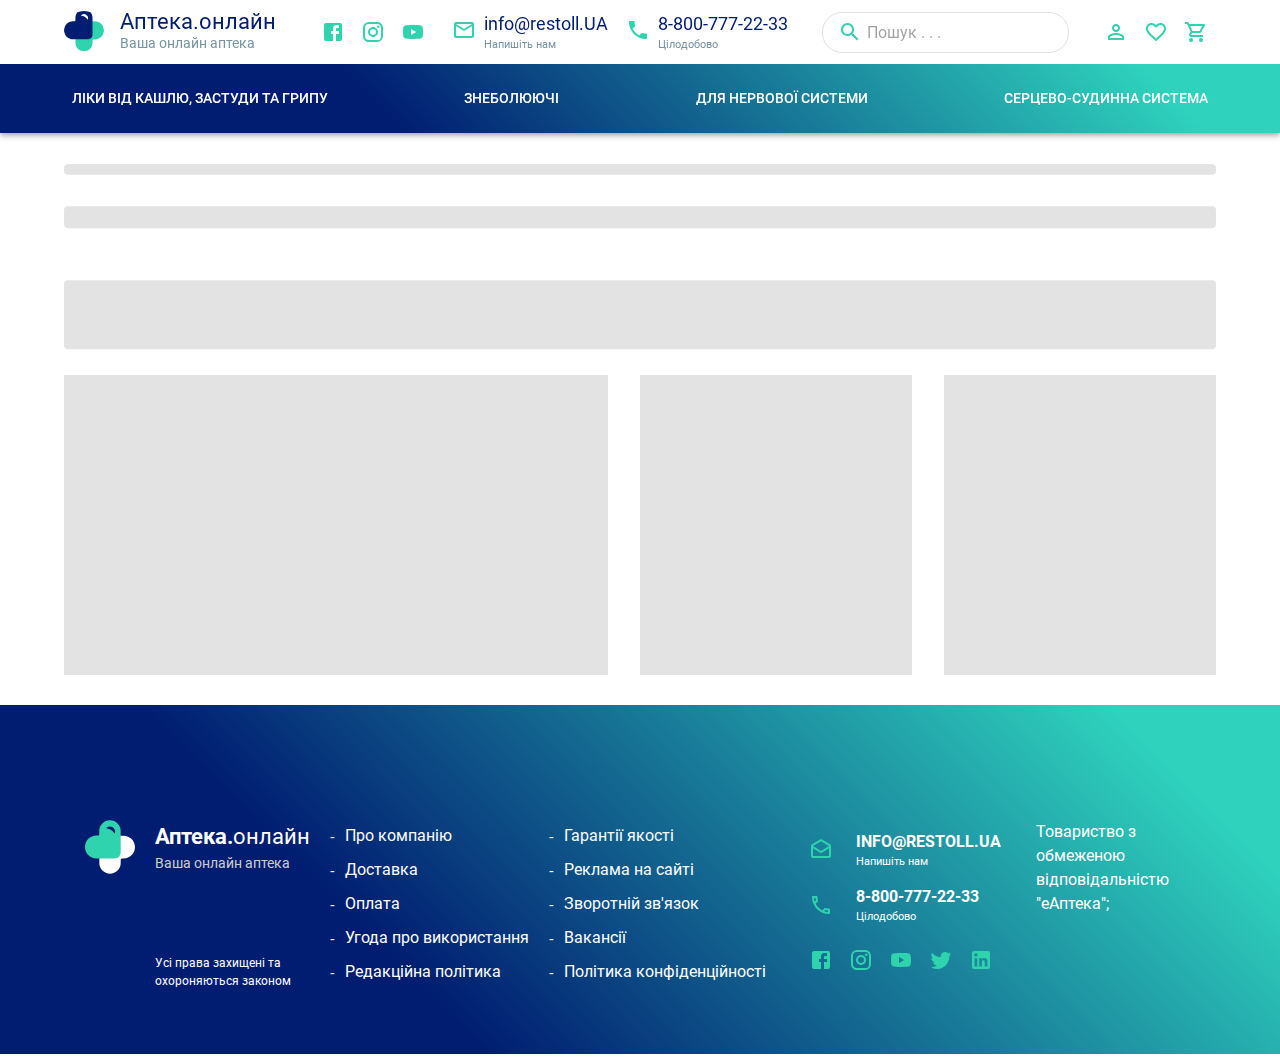
==== static/index.html @ 9517d328 "fix skeleton add Artem" ====
<!DOCTYPE html>
<html lang="en">
  <head>
    <meta charset="UTF-8" />
    <link rel="icon" type="image/svg+xml" href="./favicon.ico" />
    <meta name="viewport" content="width=device-width, initial-scale=1.0" />
    <title>Аптека Онлайн</title>
    <script>
      var _smartsupp = _smartsupp || {};
      _smartsupp.key = 'd895d693f92643f9221584cd0c5851d6d64ed8fd';
      window.smartsupp ||
        (function (d) {
          var s,
            c,
            o = (smartsupp = function () {
              o._.push(arguments);
            });
          o._ = [];
          s = d.getElementsByTagName('script')[0];
          c = d.createElement('script');
          c.type = 'text/javascript';
          c.charset = 'utf-8';
          c.async = true;
          c.src = 'https://www.smartsuppchat.com/loader.js?';
          s.parentNode.insertBefore(c, s);
        })(document);
    </script>
    <script type="module" crossorigin src="./index-ece3c4f8.js"></script>
    <link rel="stylesheet" href="./index-bf4052b4.css">
  </head>
  <body>
    <div id="root"></div>
    
  </body>
</html>
---- static/index-bf4052b4.css ----
@font-face{font-family:swiper-icons;src:url(data:application/font-woff;charset=utf-8;base64,\ [base64]//wADZ2x5ZgAAAywAAADMAAAD2MHtryVoZWFkAAABbAAAADAAAAA2E2+eoWhoZWEAAAGcAAAAHwAAACQC9gDzaG10eAAAAigAAAAZAAAArgJkABFsb2NhAAAC0AAAAFoAAABaFQAUGG1heHAAAAG8AAAAHwAAACAAcABAbmFtZQAAA/gAAAE5AAACXvFdBwlwb3N0AAAFNAAAAGIAAACE5s74hXjaY2BkYGAAYpf5Hu/j+W2+MnAzMYDAzaX6QjD6/4//Bxj5GA8AuRwMYGkAPywL13jaY2BkYGA88P8Agx4j+/8fQDYfA1AEBWgDAIB2BOoAeNpjYGRgYNBh4GdgYgABEMnIABJzYNADCQAACWgAsQB42mNgYfzCOIGBlYGB0YcxjYGBwR1Kf2WQZGhhYGBiYGVmgAFGBiQQkOaawtDAoMBQxXjg/wEGPcYDDA4wNUA2CCgwsAAAO4EL6gAAeNpj2M0gyAACqxgGNWBkZ2D4/wMA+xkDdgAAAHjaY2BgYGaAYBkGRgYQiAHyGMF8FgYHIM3DwMHABGQrMOgyWDLEM1T9/w8UBfEMgLzE////P/5//f/V/xv+r4eaAAeMbAxwIUYmIMHEgKYAYjUcsDAwsLKxc3BycfPw8jEQA/[base64]/uznmfPFBNODM2K7MTQ45YEAZqGP81AmGGcF3iPqOop0r1SPTaTbVkfUe4HXj97wYE+yNwWYxwWu4v1ugWHgo3S1XdZEVqWM7ET0cfnLGxWfkgR42o2PvWrDMBSFj/IHLaF0zKjRgdiVMwScNRAoWUoH78Y2icB/yIY09An6AH2Bdu/UB+yxopYshQiEvnvu0dURgDt8QeC8PDw7Fpji3fEA4z/PEJ6YOB5hKh4dj3EvXhxPqH/SKUY3rJ7srZ4FZnh1PMAtPhwP6fl2PMJMPDgeQ4rY8YT6Gzao0eAEA409DuggmTnFnOcSCiEiLMgxCiTI6Cq5DZUd3Qmp10vO0LaLTd2cjN4fOumlc7lUYbSQcZFkutRG7g6JKZKy0RmdLY680CDnEJ+UMkpFFe1RN7nxdVpXrC4aTtnaurOnYercZg2YVmLN/d/gczfEimrE/fs/bOuq29Zmn8tloORaXgZgGa78yO9/cnXm2BpaGvq25Dv9S4E9+5SIc9PqupJKhYFSSl47+Qcr1mYNAAAAeNptw0cKwkAAAMDZJA8Q7OUJvkLsPfZ6zFVERPy8qHh2YER+3i/BP83vIBLLySsoKimrqKqpa2hp6+jq6RsYGhmbmJqZSy0sraxtbO3sHRydnEMU4uR6yx7JJXveP7WrDycAAAAAAAH//wACeNpjYGRgYOABYhkgZgJCZgZNBkYGLQZtIJsFLMYAAAw3ALgAeNolizEKgDAQBCchRbC2sFER0YD6qVQiBCv/H9ezGI6Z5XBAw8CBK/m5iQQVauVbXLnOrMZv2oLdKFa8Pjuru2hJzGabmOSLzNMzvutpB3N42mNgZGBg4GKQYzBhYMxJLMlj4GBgAYow/P/PAJJhLM6sSoWKfWCAAwDAjgbRAAB42mNgYGBkAIIbCZo5IPrmUn0hGA0AO8EFTQAA);font-weight:400;font-style:normal}:root{--swiper-theme-color:#007aff}.swiper,swiper-container{margin-left:auto;margin-right:auto;position:relative;overflow:hidden;list-style:none;padding:0;z-index:1;display:block}.swiper-vertical>.swiper-wrapper{flex-direction:column}.swiper-wrapper{position:relative;width:100%;height:100%;z-index:1;display:flex;transition-property:transform;transition-timing-function:var(--swiper-wrapper-transition-timing-function,initial);box-sizing:content-box}.swiper-android .swiper-slide,.swiper-wrapper{transform:translateZ(0)}.swiper-horizontal{touch-action:pan-y}.swiper-vertical{touch-action:pan-x}.swiper-slide,swiper-slide{flex-shrink:0;width:100%;height:100%;position:relative;transition-property:transform;display:block}.swiper-slide-invisible-blank{visibility:hidden}.swiper-autoheight,.swiper-autoheight .swiper-slide{height:auto}.swiper-autoheight .swiper-wrapper{align-items:flex-start;transition-property:transform,height}.swiper-backface-hidden .swiper-slide{transform:translateZ(0);-webkit-backface-visibility:hidden;backface-visibility:hidden}.swiper-3d.swiper-css-mode .swiper-wrapper{perspective:1200px}.swiper-3d .swiper-wrapper{transform-style:preserve-3d}.swiper-3d{perspective:1200px}.swiper-3d .swiper-cube-shadow,.swiper-3d .swiper-slide,.swiper-3d .swiper-slide-shadow,.swiper-3d .swiper-slide-shadow-bottom,.swiper-3d .swiper-slide-shadow-left,.swiper-3d .swiper-slide-shadow-right,.swiper-3d .swiper-slide-shadow-top{transform-style:preserve-3d}.swiper-3d .swiper-slide-shadow,.swiper-3d .swiper-slide-shadow-bottom,.swiper-3d .swiper-slide-shadow-left,.swiper-3d .swiper-slide-shadow-right,.swiper-3d .swiper-slide-shadow-top{position:absolute;left:0;top:0;width:100%;height:100%;pointer-events:none;z-index:10}.swiper-3d .swiper-slide-shadow{background:rgba(0,0,0,.15)}.swiper-3d .swiper-slide-shadow-left{background-image:linear-gradient(to left,rgba(0,0,0,.5),rgba(0,0,0,0))}.swiper-3d .swiper-slide-shadow-right{background-image:linear-gradient(to right,rgba(0,0,0,.5),rgba(0,0,0,0))}.swiper-3d .swiper-slide-shadow-top{background-image:linear-gradient(to top,rgba(0,0,0,.5),rgba(0,0,0,0))}.swiper-3d .swiper-slide-shadow-bottom{background-image:linear-gradient(to bottom,rgba(0,0,0,.5),rgba(0,0,0,0))}.swiper-css-mode>.swiper-wrapper{overflow:auto;scrollbar-width:none;-ms-overflow-style:none}.swiper-css-mode>.swiper-wrapper::-webkit-scrollbar{display:none}.swiper-css-mode>.swiper-wrapper>.swiper-slide{scroll-snap-align:start start}.swiper-horizontal.swiper-css-mode>.swiper-wrapper{scroll-snap-type:x mandatory}.swiper-vertical.swiper-css-mode>.swiper-wrapper{scroll-snap-type:y mandatory}.swiper-centered>.swiper-wrapper:before{content:"";flex-shrink:0;order:9999}.swiper-centered>.swiper-wrapper>.swiper-slide{scroll-snap-align:center center;scroll-snap-stop:always}.swiper-centered.swiper-horizontal>.swiper-wrapper>.swiper-slide:first-child{margin-inline-start:var(--swiper-centered-offset-before)}.swiper-centered.swiper-horizontal>.swiper-wrapper:before{height:100%;min-height:1px;width:var(--swiper-centered-offset-after)}.swiper-centered.swiper-vertical>.swiper-wrapper>.swiper-slide:first-child{margin-block-start:var(--swiper-centered-offset-before)}.swiper-centered.swiper-vertical>.swiper-wrapper:before{width:100%;min-width:1px;height:var(--swiper-centered-offset-after)}.swiper-lazy-preloader{width:42px;height:42px;position:absolute;left:50%;top:50%;margin-left:-21px;margin-top:-21px;z-index:10;transform-origin:50%;box-sizing:border-box;border:4px solid var(--swiper-preloader-color,var(--swiper-theme-color));border-radius:50%;border-top-color:transparent}.swiper-watch-progress .swiper-slide-visible .swiper-lazy-preloader,.swiper:not(.swiper-watch-progress) .swiper-lazy-preloader,swiper-container:not(.swiper-watch-progress) .swiper-lazy-preloader{animation:swiper-preloader-spin 1s infinite linear}.swiper-lazy-preloader-white{--swiper-preloader-color:#fff}.swiper-lazy-preloader-black{--swiper-preloader-color:#000}@keyframes swiper-preloader-spin{0%{transform:rotate(0)}to{transform:rotate(360deg)}}.swiper-virtual .swiper-slide{-webkit-backface-visibility:hidden;transform:translateZ(0)}.swiper-virtual.swiper-css-mode .swiper-wrapper:after{content:"";position:absolute;left:0;top:0;pointer-events:none}.swiper-virtual.swiper-css-mode.swiper-horizontal .swiper-wrapper:after{height:1px;width:var(--swiper-virtual-size)}.swiper-virtual.swiper-css-mode.swiper-vertical .swiper-wrapper:after{width:1px;height:var(--swiper-virtual-size)}:root{--swiper-navigation-size:44px}.swiper-button-next,.swiper-button-prev{position:absolute;top:var(--swiper-navigation-top-offset,50%);width:calc(var(--swiper-navigation-size)/ 44 * 27);height:var(--swiper-navigation-size);margin-top:calc(0px - (var(--swiper-navigation-size)/ 2));z-index:10;cursor:pointer;display:flex;align-items:center;justify-content:center;color:var(--swiper-navigation-color,var(--swiper-theme-color))}.swiper-button-next.swiper-button-disabled,.swiper-button-prev.swiper-button-disabled{opacity:.35;cursor:auto;pointer-events:none}.swiper-button-next.swiper-button-hidden,.swiper-button-prev.swiper-button-hidden{opacity:0;cursor:auto;pointer-events:none}.swiper-navigation-disabled .swiper-button-next,.swiper-navigation-disabled .swiper-button-prev{display:none!important}.swiper-button-next:after,.swiper-button-prev:after{font-family:swiper-icons;font-size:var(--swiper-navigation-size);text-transform:none!important;letter-spacing:0;font-variant:initial;line-height:1}.swiper-button-prev,.swiper-rtl .swiper-button-next{left:var(--swiper-navigation-sides-offset,10px);right:auto}.swiper-button-prev:after,.swiper-rtl .swiper-button-next:after{content:"prev"}.swiper-button-next,.swiper-rtl .swiper-button-prev{right:var(--swiper-navigation-sides-offset,10px);left:auto}.swiper-button-next:after,.swiper-rtl .swiper-button-prev:after{content:"next"}.swiper-button-lock{display:none}.swiper-pagination{position:absolute;text-align:center;transition:.3s opacity;transform:translateZ(0);z-index:10}.swiper-pagination.swiper-pagination-hidden{opacity:0}.swiper-pagination-disabled>.swiper-pagination,.swiper-pagination.swiper-pagination-disabled{display:none!important}.swiper-horizontal>.swiper-pagination-bullets,.swiper-pagination-bullets.swiper-pagination-horizontal,.swiper-pagination-custom,.swiper-pagination-fraction{bottom:var(--swiper-pagination-bottom,8px);top:var(--swiper-pagination-top,auto);left:0;width:100%}.swiper-pagination-bullets-dynamic{overflow:hidden;font-size:0}.swiper-pagination-bullets-dynamic .swiper-pagination-bullet{transform:scale(.33);position:relative}.swiper-pagination-bullets-dynamic .swiper-pagination-bullet-active,.swiper-pagination-bullets-dynamic .swiper-pagination-bullet-active-main{transform:scale(1)}.swiper-pagination-bullets-dynamic .swiper-pagination-bullet-active-prev{transform:scale(.66)}.swiper-pagination-bullets-dynamic .swiper-pagination-bullet-active-prev-prev{transform:scale(.33)}.swiper-pagination-bullets-dynamic .swiper-pagination-bullet-active-next{transform:scale(.66)}.swiper-pagination-bullets-dynamic .swiper-pagination-bullet-active-next-next{transform:scale(.33)}.swiper-pagination-bullet{width:var(--swiper-pagination-bullet-width,var(--swiper-pagination-bullet-size,8px));height:var(--swiper-pagination-bullet-height,var(--swiper-pagination-bullet-size,8px));display:inline-block;border-radius:var(--swiper-pagination-bullet-border-radius,50%);background:var(--swiper-pagination-bullet-inactive-color,#000);opacity:var(--swiper-pagination-bullet-inactive-opacity, .2)}button.swiper-pagination-bullet{border:none;margin:0;padding:0;box-shadow:none;-webkit-appearance:none;appearance:none}.swiper-pagination-clickable .swiper-pagination-bullet{cursor:pointer}.swiper-pagination-bullet:only-child{display:none!important}.swiper-pagination-bullet-active{opacity:var(--swiper-pagination-bullet-opacity, 1);background:var(--swiper-pagination-color,var(--swiper-theme-color))}.swiper-pagination-vertical.swiper-pagination-bullets,.swiper-vertical>.swiper-pagination-bullets{right:var(--swiper-pagination-right,8px);left:var(--swiper-pagination-left,auto);top:50%;transform:translate3d(0,-50%,0)}.swiper-pagination-vertical.swiper-pagination-bullets .swiper-pagination-bullet,.swiper-vertical>.swiper-pagination-bullets .swiper-pagination-bullet{margin:var(--swiper-pagination-bullet-vertical-gap,6px) 0;display:block}.swiper-pagination-vertical.swiper-pagination-bullets.swiper-pagination-bullets-dynamic,.swiper-vertical>.swiper-pagination-bullets.swiper-pagination-bullets-dynamic{top:50%;transform:translateY(-50%);width:8px}.swiper-pagination-vertical.swiper-pagination-bullets.swiper-pagination-bullets-dynamic .swiper-pagination-bullet,.swiper-vertical>.swiper-pagination-bullets.swiper-pagination-bullets-dynamic .swiper-pagination-bullet{display:inline-block;transition:.2s transform,.2s top}.swiper-horizontal>.swiper-pagination-bullets .swiper-pagination-bullet,.swiper-pagination-horizontal.swiper-pagination-bullets .swiper-pagination-bullet{margin:0 var(--swiper-pagination-bullet-horizontal-gap,4px)}.swiper-horizontal>.swiper-pagination-bullets.swiper-pagination-bullets-dynamic,.swiper-pagination-horizontal.swiper-pagination-bullets.swiper-pagination-bullets-dynamic{left:50%;transform:translate(-50%);white-space:nowrap}.swiper-horizontal>.swiper-pagination-bullets.swiper-pagination-bullets-dynamic .swiper-pagination-bullet,.swiper-pagination-horizontal.swiper-pagination-bullets.swiper-pagination-bullets-dynamic .swiper-pagination-bullet{transition:.2s transform,.2s left}.swiper-horizontal.swiper-rtl>.swiper-pagination-bullets-dynamic .swiper-pagination-bullet,:host(.swiper-horizontal.swiper-rtl) .swiper-pagination-bullets-dynamic .swiper-pagination-bullet{transition:.2s transform,.2s right}.swiper-pagination-fraction{color:var(--swiper-pagination-fraction-color,inherit)}.swiper-pagination-progressbar{background:var(--swiper-pagination-progressbar-bg-color,rgba(0,0,0,.25));position:absolute}.swiper-pagination-progressbar .swiper-pagination-progressbar-fill{background:var(--swiper-pagination-color,var(--swiper-theme-color));position:absolute;left:0;top:0;width:100%;height:100%;transform:scale(0);transform-origin:left top}.swiper-rtl .swiper-pagination-progressbar .swiper-pagination-progressbar-fill{transform-origin:right top}.swiper-horizontal>.swiper-pagination-progressbar,.swiper-pagination-progressbar.swiper-pagination-horizontal,.swiper-pagination-progressbar.swiper-pagination-vertical.swiper-pagination-progressbar-opposite,.swiper-vertical>.swiper-pagination-progressbar.swiper-pagination-progressbar-opposite{width:100%;height:var(--swiper-pagination-progressbar-size,4px);left:0;top:0}.swiper-horizontal>.swiper-pagination-progressbar.swiper-pagination-progressbar-opposite,.swiper-pagination-progressbar.swiper-pagination-horizontal.swiper-pagination-progressbar-opposite,.swiper-pagination-progressbar.swiper-pagination-vertical,.swiper-vertical>.swiper-pagination-progressbar{width:var(--swiper-pagination-progressbar-size,4px);height:100%;left:0;top:0}.swiper-pagination-lock{display:none}.swiper-scrollbar{border-radius:var(--swiper-scrollbar-border-radius,10px);position:relative;-ms-touch-action:none;background:var(--swiper-scrollbar-bg-color,rgba(0,0,0,.1))}.swiper-scrollbar-disabled>.swiper-scrollbar,.swiper-scrollbar.swiper-scrollbar-disabled{display:none!important}.swiper-horizontal>.swiper-scrollbar,.swiper-scrollbar.swiper-scrollbar-horizontal{position:absolute;left:var(--swiper-scrollbar-sides-offset,1%);bottom:var(--swiper-scrollbar-bottom,4px);top:var(--swiper-scrollbar-top,auto);z-index:50;height:var(--swiper-scrollbar-size,4px);width:calc(100% - 2 * var(--swiper-scrollbar-sides-offset,1%))}.swiper-scrollbar.swiper-scrollbar-vertical,.swiper-vertical>.swiper-scrollbar{position:absolute;left:var(--swiper-scrollbar-left,auto);right:var(--swiper-scrollbar-right,4px);top:var(--swiper-scrollbar-sides-offset,1%);z-index:50;width:var(--swiper-scrollbar-size,4px);height:calc(100% - 2 * var(--swiper-scrollbar-sides-offset,1%))}.swiper-scrollbar-drag{height:100%;width:100%;position:relative;background:var(--swiper-scrollbar-drag-bg-color,rgba(0,0,0,.5));border-radius:var(--swiper-scrollbar-border-radius,10px);left:0;top:0}.swiper-scrollbar-cursor-drag{cursor:move}.swiper-scrollbar-lock{display:none}.swiper-zoom-container{width:100%;height:100%;display:flex;justify-content:center;align-items:center;text-align:center}.swiper-zoom-container>canvas,.swiper-zoom-container>img,.swiper-zoom-container>svg{max-width:100%;max-height:100%;object-fit:contain}.swiper-slide-zoomed{cursor:move;touch-action:none}.swiper .swiper-notification,swiper-container .swiper-notification{position:absolute;left:0;top:0;pointer-events:none;opacity:0;z-index:-1000}.swiper-free-mode>.swiper-wrapper{transition-timing-function:ease-out;margin:0 auto}.swiper-grid>.swiper-wrapper{flex-wrap:wrap}.swiper-grid-column>.swiper-wrapper{flex-wrap:wrap;flex-direction:column}.swiper-fade.swiper-free-mode .swiper-slide{transition-timing-function:ease-out}.swiper-fade .swiper-slide{pointer-events:none;transition-property:opacity}.swiper-fade .swiper-slide .swiper-slide{pointer-events:none}.swiper-fade .swiper-slide-active,.swiper-fade .swiper-slide-active .swiper-slide-active{pointer-events:auto}.swiper-cube{overflow:visible}.swiper-cube .swiper-slide{pointer-events:none;-webkit-backface-visibility:hidden;backface-visibility:hidden;z-index:1;visibility:hidden;transform-origin:0 0;width:100%;height:100%}.swiper-cube .swiper-slide .swiper-slide{pointer-events:none}.swiper-cube.swiper-rtl .swiper-slide{transform-origin:100% 0}.swiper-cube .swiper-slide-active,.swiper-cube .swiper-slide-active .swiper-slide-active{pointer-events:auto}.swiper-cube .swiper-slide-active,.swiper-cube .swiper-slide-next,.swiper-cube .swiper-slide-next+.swiper-slide,.swiper-cube .swiper-slide-prev{pointer-events:auto;visibility:visible}.swiper-cube .swiper-slide-shadow-bottom,.swiper-cube .swiper-slide-shadow-left,.swiper-cube .swiper-slide-shadow-right,.swiper-cube .swiper-slide-shadow-top{z-index:0;-webkit-backface-visibility:hidden;backface-visibility:hidden}.swiper-cube .swiper-cube-shadow{position:absolute;left:0;bottom:0px;width:100%;height:100%;opacity:.6;z-index:0}.swiper-cube .swiper-cube-shadow:before{content:"";background:#000;position:absolute;left:0;top:0;bottom:0;right:0;filter:blur(50px)}.swiper-flip{overflow:visible}.swiper-flip .swiper-slide{pointer-events:none;-webkit-backface-visibility:hidden;backface-visibility:hidden;z-index:1}.swiper-flip .swiper-slide .swiper-slide{pointer-events:none}.swiper-flip .swiper-slide-active,.swiper-flip .swiper-slide-active .swiper-slide-active{pointer-events:auto}.swiper-flip .swiper-slide-shadow-bottom,.swiper-flip .swiper-slide-shadow-left,.swiper-flip .swiper-slide-shadow-right,.swiper-flip .swiper-slide-shadow-top{z-index:0;-webkit-backface-visibility:hidden;backface-visibility:hidden}.swiper-creative .swiper-slide{-webkit-backface-visibility:hidden;backface-visibility:hidden;overflow:hidden;transition-property:transform,opacity,height}.swiper-cards{overflow:visible}.swiper-cards .swiper-slide{transform-origin:center bottom;-webkit-backface-visibility:hidden;backface-visibility:hidden;overflow:hidden}.product-analogies-slider-work .swiper-wrapper{display:none}@media (max-width: 600px){.product-analogies-slider-work .swiper-wrapper{display:flex;min-height:90px}}.product-analogies-slider-work .swiper-button-next,.product-analogies-slider-work .swiper-button-prev{width:15px;height:25px}.product-analogies-slider-work .swiper-button-next:after,.product-analogies-slider-work .swiper-button-prev:after{font-size:25px;color:#809c9c}.product-analogies-slider-work .swiper-container{position:relative;display:flex;align-items:center;overflow:hidden}.product-analogies-slider-work .swiper-slide{display:flex;justify-content:center;align-items:center}.product-analogies-slider-main .swiper-button-next,.product-analogies-slider-main .swiper-button-prev{width:25px;height:25px}.product-analogies-slider-main .swiper-button-next:after,.product-analogies-slider-main .swiper-button-prev:after{font-size:25px;color:#809c9c}.product-analogies-slider-main .swiper-wrapper{height:500px}.product-analogies-slider-main .swiper-container{position:relative;display:flex;align-items:center;overflow:hidden}.product-analogies-slider-main .swiper-slide{display:flex;justify-content:center;align-items:center}.product-analogies-slider-main .custom-pagination{display:flex;justify-content:center;align-items:center;margin-top:20px;margin-bottom:20px;margin-left:40px}@media (max-width: 900px){.product-analogies-slider-main .custom-pagination{margin-left:0}}.product-analogies-slider-main .swiper-pagination-bullet{width:120px;height:2px;border-radius:0%;margin:0 5px}@media (max-width: 900px){.product-analogies-slider-main .swiper-pagination-bullet{max-width:120px}}.product-analogies-slider-main .swiper-pagination-bullet-active{background-color:#424551}.product-analogies-slider-partner .swiper-wrapper{display:none}@media (max-width: 600px){.product-analogies-slider-partner .swiper-wrapper{display:flex;min-height:90px}}.product-analogies-slider-partner .swiper-button-next,.product-analogies-slider-partner .swiper-button-prev{width:15px;height:25px}.product-analogies-slider-partner .swiper-button-next:after,.product-analogies-slider-partner .swiper-button-prev:after{font-size:25px;color:#809c9c}.product-analogies-slider-partner .swiper-container{position:relative;display:flex;align-items:center;overflow:hidden}.product-analogies-slider-partner .swiper-slide{display:flex;justify-content:center;align-items:center}._productName_904vv_1{overflow:hidden;max-height:40px;cursor:pointer}._productName_904vv_1:hover{overflow:auto;max-height:none}._bullet_904vv_11{margin-right:8px;width:4px;height:4px;border-radius:50%;background-color:#f2c94c}._brandTitle_904vv_19{font-family:Roboto,sans-serif;margin-right:4px;color:#bdbdbd;font-size:12px;line-height:20px}._brandValue_904vv_27{font-family:Roboto,sans-serif;color:#7b818c;font-size:12px;line-height:20px}.product-analogies-slider-promotion .swiper-button-next,.product-analogies-slider-promotion .swiper-button-prev{width:15px;height:25px}.product-analogies-slider-promotion .swiper-button-next:after,.product-analogies-slider-promotion .swiper-button-prev:after{font-size:25px;color:#809c9c}.product-analogies-slider-promotion .swiper-wrapper{height:500px}.product-analogies-slider-promotion .swiper-container{position:relative;display:flex;align-items:center;overflow:hidden}.product-analogies-slider-promotion .swiper-slide{display:flex;justify-content:center;align-items:center}.MuiCardContent-root{display:flex}.formTitle{font-size:34px}@media (max-width: 630px){.css-1uivygo-MuiPaper-root-MuiCard-root{display:block}}@media (max-width: 630px){.css-1bnosxa-MuiStack-root{gap:1px}}.bViTEF:hover{background-color:#117b65}.css-78trlr-MuiButtonBase-root-MuiIconButton-root:hover{background:none}.auth-modal{display:flex;flex-direction:column;justify-content:center;align-items:center}.auth-modal .MuiTabs-root{width:190px;margin-bottom:20px}.auth-modal .MuiTab-root{width:50%;text-align:center}.auth-modal .MuiTabPanel-root{padding:20px}.auth-modal .MuiFormControl-root{width:100%;margin-bottom:16px}.auth-modal .error-message{color:red;font-family:Roboto,sans-serif;font-size:12px;margin-bottom:6px}.auth-modal pre{max-width:90%;overflow-x:auto;background-color:#f7f7f7;padding:10px;border-radius:5px;text-align:left;line-height:1.4;font-size:14px}#modal-modal-title{font-family:Roboto,sans-serif;margin-top:20px;margin-bottom:20px;font-weight:400;font-size:14px;line-height:20px;width:450px;height:60px}@media (max-width: 630px){#modal-modal-title{width:100%;height:100%;display:none}}.auth-modal__container{width:600px;background:white;border-radius:20px;padding:36px}@media (max-width: 630px){.auth-modal__container{width:100%}}@media (max-width: 360px){.auth-modal__container{padding:21px}}.footer_container{display:flex;justify-content:space-between;margin-top:20px;gap:40px}@media (max-width: 380px){.footer_container{gap:10px}}#modal-modal-footer{font-size:14px;font-weight:400;line-height:16px}.auth-modal .MuiOutlinedInput-root{border-radius:26px}.lmSxac:hover{background:green}._Mui-selected_1ojxt_1{border:none!important}._tabImg_1ojxt_5{width:100px}@media (max-width: 469px){._tabImg_1ojxt_5{width:60px;object-fit:contain}}._activeImg_1ojxt_15{width:294px;height:294px}@media (max-width: 400px){._activeImg_1ojxt_15{width:110px;height:110px}}@media (min-width: 400px) and (max-width: 600px){._activeImg_1ojxt_15{width:200px;height:200px}}.product-analogies-slider .swiper-button-next,.product-analogies-slider .swiper-button-prev{width:15px;height:25px}.product-analogies-slider .swiper-button-next:after,.product-analogies-slider .swiper-button-prev:after{font-size:15px;color:#809c9c}.product-analogies-slider .swiper-container{position:relative;display:flex;align-items:center;overflow:hidden}.product-analogies-slider .swiper-slide{display:flex;justify-content:center;align-items:center}@font-face{font-family:Roboto;font-style:normal;font-display:var(--fontsource-display, swap);font-weight:300;src:url(./roboto-cyrillic-ext-300-normal-435e4b7f.woff2) format("woff2"),url(./roboto-cyrillic-ext-300-normal-5e06c977.woff) format("woff");unicode-range:U+0460-052F,U+1C80-1C88,U+20B4,U+2DE0-2DFF,U+A640-A69F,U+FE2E-FE2F}@font-face{font-family:Roboto;font-style:normal;font-display:var(--fontsource-display, swap);font-weight:300;src:url(./roboto-cyrillic-300-normal-47aa3bfa.woff2) format("woff2"),url(./roboto-cyrillic-300-normal-c07952fe.woff) format("woff");unicode-range:U+0301,U+0400-045F,U+0490-0491,U+04B0-04B1,U+2116}@font-face{font-family:Roboto;font-style:normal;font-display:var(--fontsource-display, swap);font-weight:300;src:url([data-uri]) format("woff2"),url([data-uri]) format("woff");unicode-range:U+1F00-1FFF}@font-face{font-family:Roboto;font-style:normal;font-display:var(--fontsource-display, swap);font-weight:300;src:url(./roboto-greek-300-normal-455c2c1a.woff2) format("woff2"),url(./roboto-greek-300-normal-6bb1ef10.woff) format("woff");unicode-range:U+0370-03FF}@font-face{font-family:Roboto;font-style:normal;font-display:var(--fontsource-display, swap);font-weight:300;src:url(./roboto-vietnamese-300-normal-51f3f418.woff2) format("woff2"),url(./roboto-vietnamese-300-normal-7747ef64.woff) format("woff");unicode-range:U+0102-0103,U+0110-0111,U+0128-0129,U+0168-0169,U+01A0-01A1,U+01AF-01B0,U+0300-0301,U+0303-0304,U+0308-0309,U+0323,U+0329,U+1EA0-1EF9,U+20AB}@font-face{font-family:Roboto;font-style:normal;font-display:var(--fontsource-display, swap);font-weight:300;src:url(./roboto-latin-ext-300-normal-b076e863.woff2) format("woff2"),url(./roboto-latin-ext-300-normal-35da7ccd.woff) format("woff");unicode-range:U+0100-02AF,U+0300-0301,U+0303-0304,U+0308-0309,U+0323,U+0329,U+1E00-1EFF,U+2020,U+20A0-20AB,U+20AD-20CF,U+2113,U+2C60-2C7F,U+A720-A7FF}@font-face{font-family:Roboto;font-style:normal;font-display:var(--fontsource-display, swap);font-weight:300;src:url(./roboto-latin-300-normal-f7591131.woff2) format("woff2"),url(./roboto-latin-300-normal-ddb5c61d.woff) format("woff");unicode-range:U+0000-00FF,U+0131,U+0152-0153,U+02BB-02BC,U+02C6,U+02DA,U+02DC,U+0300-0301,U+0303-0304,U+0308-0309,U+0323,U+0329,U+2000-206F,U+2074,U+20AC,U+2122,U+2191,U+2193,U+2212,U+2215,U+FEFF,U+FFFD}@font-face{font-family:Roboto;font-style:normal;font-display:var(--fontsource-display, swap);font-weight:400;src:url(./roboto-cyrillic-ext-400-normal-b7ef2cd1.woff2) format("woff2"),url(./roboto-cyrillic-ext-400-normal-0a32035a.woff) format("woff");unicode-range:U+0460-052F,U+1C80-1C88,U+20B4,U+2DE0-2DFF,U+A640-A69F,U+FE2E-FE2F}@font-face{font-family:Roboto;font-style:normal;font-display:var(--fontsource-display, swap);font-weight:400;src:url(./roboto-cyrillic-400-normal-495d38d4.woff2) format("woff2"),url(./roboto-cyrillic-400-normal-adba67d2.woff) format("woff");unicode-range:U+0301,U+0400-045F,U+0490-0491,U+04B0-04B1,U+2116}@font-face{font-family:Roboto;font-style:normal;font-display:var(--fontsource-display, swap);font-weight:400;src:url([data-uri]) format("woff2"),url([data-uri]) format("woff");unicode-range:U+1F00-1FFF}@font-face{font-family:Roboto;font-style:normal;font-display:var(--fontsource-display, swap);font-weight:400;src:url(./roboto-greek-400-normal-daf51ab5.woff2) format("woff2"),url(./roboto-greek-400-normal-076b9dc1.woff) format("woff");unicode-range:U+0370-03FF}@font-face{font-family:Roboto;font-style:normal;font-display:var(--fontsource-display, swap);font-weight:400;src:url(./roboto-vietnamese-400-normal-77b24796.woff2) format("woff2"),url(./roboto-vietnamese-400-normal-d2390f1a.woff) format("woff");unicode-range:U+0102-0103,U+0110-0111,U+0128-0129,U+0168-0169,U+01A0-01A1,U+01AF-01B0,U+0300-0301,U+0303-0304,U+0308-0309,U+0323,U+0329,U+1EA0-1EF9,U+20AB}@font-face{font-family:Roboto;font-style:normal;font-display:var(--fontsource-display, swap);font-weight:400;src:url(./roboto-latin-ext-400-normal-3c23eb02.woff2) format("woff2"),url(./roboto-latin-ext-400-normal-c2b94086.woff) format("woff");unicode-range:U+0100-02AF,U+0300-0301,U+0303-0304,U+0308-0309,U+0323,U+0329,U+1E00-1EFF,U+2020,U+20A0-20AB,U+20AD-20CF,U+2113,U+2C60-2C7F,U+A720-A7FF}@font-face{font-family:Roboto;font-style:normal;font-display:var(--fontsource-display, swap);font-weight:400;src:url(./roboto-latin-400-normal-f6734f81.woff2) format("woff2"),url(./roboto-latin-400-normal-a9fdbefa.woff) format("woff");unicode-range:U+0000-00FF,U+0131,U+0152-0153,U+02BB-02BC,U+02C6,U+02DA,U+02DC,U+0300-0301,U+0303-0304,U+0308-0309,U+0323,U+0329,U+2000-206F,U+2074,U+20AC,U+2122,U+2191,U+2193,U+2212,U+2215,U+FEFF,U+FFFD}@font-face{font-family:Roboto;font-style:normal;font-display:var(--fontsource-display, swap);font-weight:500;src:url(./roboto-cyrillic-ext-500-normal-aeed0e51.woff2) format("woff2"),url(./roboto-cyrillic-ext-500-normal-57138788.woff) format("woff");unicode-range:U+0460-052F,U+1C80-1C88,U+20B4,U+2DE0-2DFF,U+A640-A69F,U+FE2E-FE2F}@font-face{font-family:Roboto;font-style:normal;font-display:var(--fontsource-display, swap);font-weight:500;src:url(./roboto-cyrillic-500-normal-3728fbdd.woff2) format("woff2"),url(./roboto-cyrillic-500-normal-4bc088e9.woff) format("woff");unicode-range:U+0301,U+0400-045F,U+0490-0491,U+04B0-04B1,U+2116}@font-face{font-family:Roboto;font-style:normal;font-display:var(--fontsource-display, swap);font-weight:500;src:url([data-uri]) format("woff2"),url([data-uri]) format("woff");unicode-range:U+1F00-1FFF}@font-face{font-family:Roboto;font-style:normal;font-display:var(--fontsource-display, swap);font-weight:500;src:url(./roboto-greek-500-normal-713780d8.woff2) format("woff2"),url(./roboto-greek-500-normal-93181eb7.woff) format("woff");unicode-range:U+0370-03FF}@font-face{font-family:Roboto;font-style:normal;font-display:var(--fontsource-display, swap);font-weight:500;src:url(./roboto-vietnamese-500-normal-0948409a.woff2) format("woff2"),url(./roboto-vietnamese-500-normal-7899e6a5.woff) format("woff");unicode-range:U+0102-0103,U+0110-0111,U+0128-0129,U+0168-0169,U+01A0-01A1,U+01AF-01B0,U+0300-0301,U+0303-0304,U+0308-0309,U+0323,U+0329,U+1EA0-1EF9,U+20AB}@font-face{font-family:Roboto;font-style:normal;font-display:var(--fontsource-display, swap);font-weight:500;src:url(./roboto-latin-ext-500-normal-7f1c829b.woff2) format("woff2"),url(./roboto-latin-ext-500-normal-a303676a.woff) format("woff");unicode-range:U+0100-02AF,U+0300-0301,U+0303-0304,U+0308-0309,U+0323,U+0329,U+1E00-1EFF,U+2020,U+20A0-20AB,U+20AD-20CF,U+2113,U+2C60-2C7F,U+A720-A7FF}@font-face{font-family:Roboto;font-style:normal;font-display:var(--fontsource-display, swap);font-weight:500;src:url(./roboto-latin-500-normal-b0195382.woff2) format("woff2"),url(./roboto-latin-500-normal-3ac31048.woff) format("woff");unicode-range:U+0000-00FF,U+0131,U+0152-0153,U+02BB-02BC,U+02C6,U+02DA,U+02DC,U+0300-0301,U+0303-0304,U+0308-0309,U+0323,U+0329,U+2000-206F,U+2074,U+20AC,U+2122,U+2191,U+2193,U+2212,U+2215,U+FEFF,U+FFFD}@font-face{font-family:Roboto;font-style:normal;font-display:var(--fontsource-display, swap);font-weight:700;src:url(./roboto-cyrillic-ext-700-normal-3c505383.woff2) format("woff2"),url(./roboto-cyrillic-ext-700-normal-8ea7934f.woff) format("woff");unicode-range:U+0460-052F,U+1C80-1C88,U+20B4,U+2DE0-2DFF,U+A640-A69F,U+FE2E-FE2F}@font-face{font-family:Roboto;font-style:normal;font-display:var(--fontsource-display, swap);font-weight:700;src:url(./roboto-cyrillic-700-normal-6a84eeee.woff2) format("woff2"),url(./roboto-cyrillic-700-normal-6f82c5e2.woff) format("woff");unicode-range:U+0301,U+0400-045F,U+0490-0491,U+04B0-04B1,U+2116}@font-face{font-family:Roboto;font-style:normal;font-display:var(--fontsource-display, swap);font-weight:700;src:url([data-uri]) format("woff2"),url([data-uri]) format("woff");unicode-range:U+1F00-1FFF}@font-face{font-family:Roboto;font-style:normal;font-display:var(--fontsource-display, swap);font-weight:700;src:url(./roboto-greek-700-normal-1c9cc76f.woff2) format("woff2"),url(./roboto-greek-700-normal-3f1a5012.woff) format("woff");unicode-range:U+0370-03FF}@font-face{font-family:Roboto;font-style:normal;font-display:var(--fontsource-display, swap);font-weight:700;src:url(./roboto-vietnamese-700-normal-4ec57f2a.woff2) format("woff2"),url(./roboto-vietnamese-700-normal-d986b503.woff) format("woff");unicode-range:U+0102-0103,U+0110-0111,U+0128-0129,U+0168-0169,U+01A0-01A1,U+01AF-01B0,U+0300-0301,U+0303-0304,U+0308-0309,U+0323,U+0329,U+1EA0-1EF9,U+20AB}@font-face{font-family:Roboto;font-style:normal;font-display:var(--fontsource-display, swap);font-weight:700;src:url(./roboto-latin-ext-700-normal-fc66f942.woff2) format("woff2"),url(./roboto-latin-ext-700-normal-3d1cbacf.woff) format("woff");unicode-range:U+0100-02AF,U+0300-0301,U+0303-0304,U+0308-0309,U+0323,U+0329,U+1E00-1EFF,U+2020,U+20A0-20AB,U+20AD-20CF,U+2113,U+2C60-2C7F,U+A720-A7FF}@font-face{font-family:Roboto;font-style:normal;font-display:var(--fontsource-display, swap);font-weight:700;src:url(./roboto-latin-700-normal-f5aebdfe.woff2) format("woff2"),url(./roboto-latin-700-normal-d89bc0fc.woff) format("woff");unicode-range:U+0000-00FF,U+0131,U+0152-0153,U+02BB-02BC,U+02C6,U+02DA,U+02DC,U+0300-0301,U+0303-0304,U+0308-0309,U+0323,U+0329,U+2000-206F,U+2074,U+20AC,U+2122,U+2191,U+2193,U+2212,U+2215,U+FEFF,U+FFFD}*{padding:0;margin:0;border:0px}*,*:before,*:after{box-sizing:border-box}:focus,:active{outline:none}a:focus,a:active{outline:none}html,body{height:100%}body{-ms-text-size-adjust:100%;-moz-text-size-adjust:100%;-webkit-text-size-adjust:100%;-webkit-font-smoothing:antialiased;-moz-osx-font-smoothing:grayscale}input,button,textarea{font-size:inherit}button{cursor:pointer;color:inherit;background-color:transparent}a{color:inherit;text-decoration:none}ul li{list-style:none}img{vertical-align:top}h1,h2,h3,h4,h5,h6{font-weight:inherit;font-size:inherit}svg path{stroke:inherit;fill:inherit}
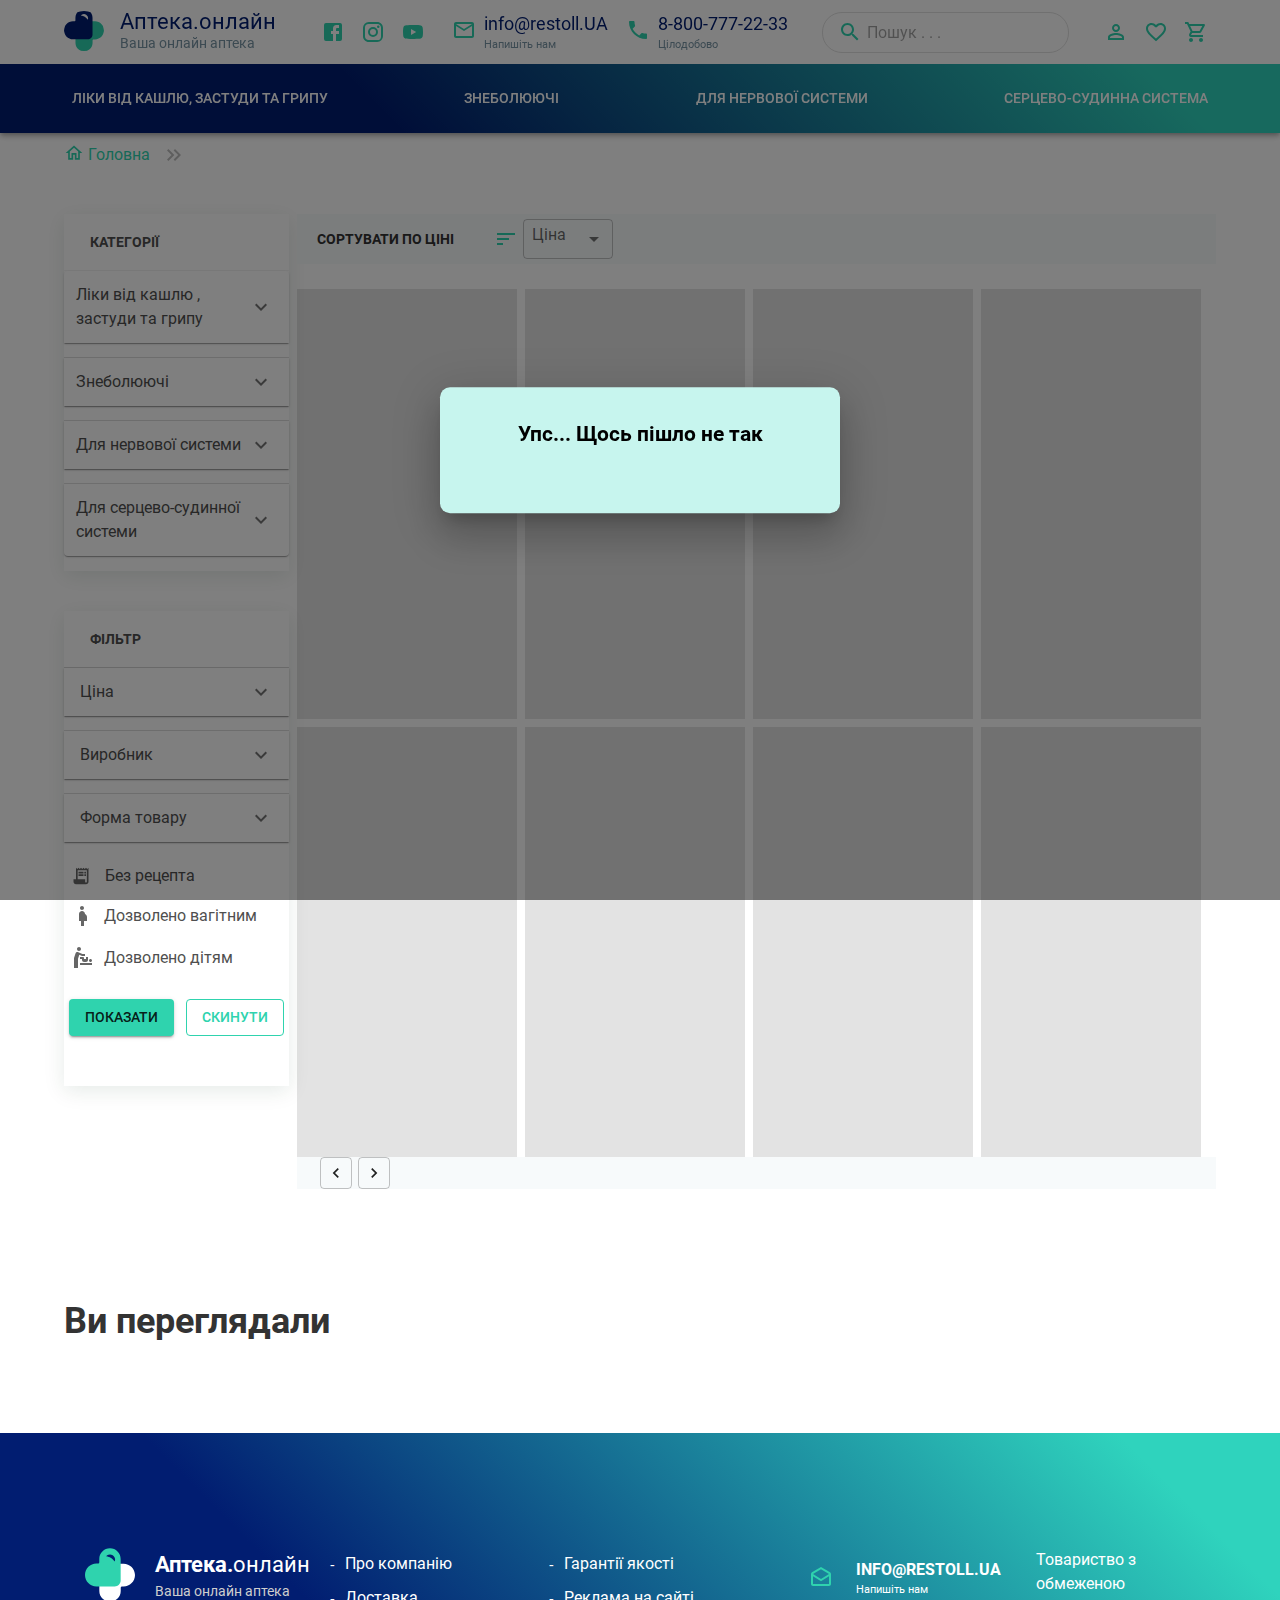
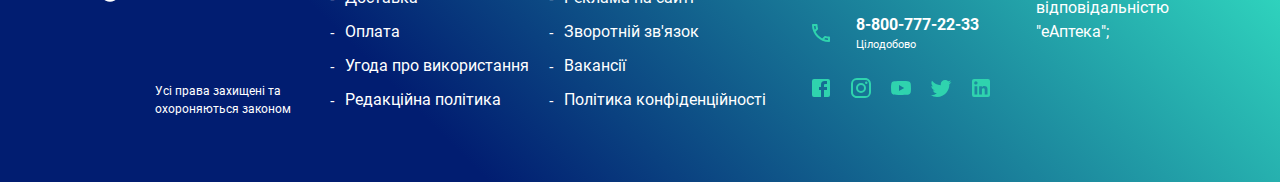
==== commit ffa4a69d: "fix" ====
--- a/static/index.html
+++ b/static/index.html
@@ -7,26 +7,26 @@
     <title>Аптека Онлайн</title>
     <script>
       var _smartsupp = _smartsupp || {};
-      _smartsupp.key = 'd895d693f92643f9221584cd0c5851d6d64ed8fd';
+      _smartsupp.key = '5785826105c9920f3ad7b79470120b0e9b5882cd';
       window.smartsupp ||
-        (function (d) {
-          var s,
-            c,
-            o = (smartsupp = function () {
-              o._.push(arguments);
-            });
-          o._ = [];
-          s = d.getElementsByTagName('script')[0];
-          c = d.createElement('script');
-          c.type = 'text/javascript';
-          c.charset = 'utf-8';
-          c.async = true;
-          c.src = 'https://www.smartsuppchat.com/loader.js?';
-          s.parentNode.insertBefore(c, s);
-        })(document);
+      (function (d) {
+        var s,
+                c,
+                o = (smartsupp = function () {
+                  o._.push(arguments);
+                });
+        o._ = [];
+        s = d.getElementsByTagName('script')[0];
+        c = d.createElement('script');
+        c.type = 'text/javascript';
+        c.charset = 'utf-8';
+        c.async = true;
+        c.src = 'https://www.smartsuppchat.com/loader.js?';
+        s.parentNode.insertBefore(c, s);
+      })(document);
     </script>
-    <script type="module" crossorigin src="./index-ece3c4f8.js"></script>
-    <link rel="stylesheet" href="./index-bf4052b4.css">
+    <script type="module" crossorigin src="./index-1f45632f.js"></script>
+    <link rel="stylesheet" href="./index-8d100088.css">
   </head>
   <body>
     <div id="root"></div>
--- a/static/index-8d100088.css
+++ b/static/index-8d100088.css
@@ -0,0 +1 @@
+.auth-modal{display:flex;flex-direction:column;justify-content:center;align-items:center}.auth-modal .MuiTabs-root{width:190px;margin-bottom:20px}.auth-modal .MuiTab-root{width:50%;text-align:center}.auth-modal .MuiTabPanel-root{padding:20px}.auth-modal .MuiFormControl-root{width:100%;margin-bottom:16px}.auth-modal .error-message{color:red;font-family:Roboto,sans-serif;font-size:12px;margin-bottom:6px}.auth-modal pre{max-width:90%;overflow-x:auto;background-color:#f7f7f7;padding:10px;border-radius:5px;text-align:left;line-height:1.4;font-size:14px}#modal-modal-title{font-family:Roboto,sans-serif;margin-top:20px;margin-bottom:20px;font-weight:400;font-size:14px;line-height:20px;width:450px;height:60px}@media (max-width: 630px){#modal-modal-title{width:100%;height:100%;display:none}}.auth-modal__container{width:600px;background:white;border-radius:20px;padding:36px}@media (max-width: 630px){.auth-modal__container{width:100%}}@media (max-width: 360px){.auth-modal__container{padding:21px}}.footer_container{display:flex;justify-content:space-between;margin-top:20px;gap:40px}@media (max-width: 380px){.footer_container{gap:10px}}#modal-modal-footer{font-size:14px;font-weight:400;line-height:16px}.auth-modal .MuiOutlinedInput-root{border-radius:26px}.lmSxac:hover{background:green}@font-face{font-family:swiper-icons;src:url(data:application/font-woff;charset=utf-8;base64,\ [base64]//wADZ2x5ZgAAAywAAADMAAAD2MHtryVoZWFkAAABbAAAADAAAAA2E2+eoWhoZWEAAAGcAAAAHwAAACQC9gDzaG10eAAAAigAAAAZAAAArgJkABFsb2NhAAAC0AAAAFoAAABaFQAUGG1heHAAAAG8AAAAHwAAACAAcABAbmFtZQAAA/gAAAE5AAACXvFdBwlwb3N0AAAFNAAAAGIAAACE5s74hXjaY2BkYGAAYpf5Hu/j+W2+MnAzMYDAzaX6QjD6/4//Bxj5GA8AuRwMYGkAPywL13jaY2BkYGA88P8Agx4j+/8fQDYfA1AEBWgDAIB2BOoAeNpjYGRgYNBh4GdgYgABEMnIABJzYNADCQAACWgAsQB42mNgYfzCOIGBlYGB0YcxjYGBwR1Kf2WQZGhhYGBiYGVmgAFGBiQQkOaawtDAoMBQxXjg/wEGPcYDDA4wNUA2CCgwsAAAO4EL6gAAeNpj2M0gyAACqxgGNWBkZ2D4/wMA+xkDdgAAAHjaY2BgYGaAYBkGRgYQiAHyGMF8FgYHIM3DwMHABGQrMOgyWDLEM1T9/w8UBfEMgLzE////P/5//f/V/xv+r4eaAAeMbAxwIUYmIMHEgKYAYjUcsDAwsLKxc3BycfPw8jEQA/[base64]/uznmfPFBNODM2K7MTQ45YEAZqGP81AmGGcF3iPqOop0r1SPTaTbVkfUe4HXj97wYE+yNwWYxwWu4v1ugWHgo3S1XdZEVqWM7ET0cfnLGxWfkgR42o2PvWrDMBSFj/IHLaF0zKjRgdiVMwScNRAoWUoH78Y2icB/yIY09An6AH2Bdu/UB+yxopYshQiEvnvu0dURgDt8QeC8PDw7Fpji3fEA4z/PEJ6YOB5hKh4dj3EvXhxPqH/SKUY3rJ7srZ4FZnh1PMAtPhwP6fl2PMJMPDgeQ4rY8YT6Gzao0eAEA409DuggmTnFnOcSCiEiLMgxCiTI6Cq5DZUd3Qmp10vO0LaLTd2cjN4fOumlc7lUYbSQcZFkutRG7g6JKZKy0RmdLY680CDnEJ+UMkpFFe1RN7nxdVpXrC4aTtnaurOnYercZg2YVmLN/d/gczfEimrE/fs/bOuq29Zmn8tloORaXgZgGa78yO9/cnXm2BpaGvq25Dv9S4E9+5SIc9PqupJKhYFSSl47+Qcr1mYNAAAAeNptw0cKwkAAAMDZJA8Q7OUJvkLsPfZ6zFVERPy8qHh2YER+3i/BP83vIBLLySsoKimrqKqpa2hp6+jq6RsYGhmbmJqZSy0sraxtbO3sHRydnEMU4uR6yx7JJXveP7WrDycAAAAAAAH//wACeNpjYGRgYOABYhkgZgJCZgZNBkYGLQZtIJsFLMYAAAw3ALgAeNolizEKgDAQBCchRbC2sFER0YD6qVQiBCv/H9ezGI6Z5XBAw8CBK/m5iQQVauVbXLnOrMZv2oLdKFa8Pjuru2hJzGabmOSLzNMzvutpB3N42mNgZGBg4GKQYzBhYMxJLMlj4GBgAYow/P/PAJJhLM6sSoWKfWCAAwDAjgbRAAB42mNgYGBkAIIbCZo5IPrmUn0hGA0AO8EFTQAA);font-weight:400;font-style:normal}:root{--swiper-theme-color:#007aff}.swiper,swiper-container{margin-left:auto;margin-right:auto;position:relative;overflow:hidden;list-style:none;padding:0;z-index:1;display:block}.swiper-vertical>.swiper-wrapper{flex-direction:column}.swiper-wrapper{position:relative;width:100%;height:100%;z-index:1;display:flex;transition-property:transform;transition-timing-function:var(--swiper-wrapper-transition-timing-function,initial);box-sizing:content-box}.swiper-android .swiper-slide,.swiper-wrapper{transform:translateZ(0)}.swiper-horizontal{touch-action:pan-y}.swiper-vertical{touch-action:pan-x}.swiper-slide,swiper-slide{flex-shrink:0;width:100%;height:100%;position:relative;transition-property:transform;display:block}.swiper-slide-invisible-blank{visibility:hidden}.swiper-autoheight,.swiper-autoheight .swiper-slide{height:auto}.swiper-autoheight .swiper-wrapper{align-items:flex-start;transition-property:transform,height}.swiper-backface-hidden .swiper-slide{transform:translateZ(0);-webkit-backface-visibility:hidden;backface-visibility:hidden}.swiper-3d.swiper-css-mode .swiper-wrapper{perspective:1200px}.swiper-3d .swiper-wrapper{transform-style:preserve-3d}.swiper-3d{perspective:1200px}.swiper-3d .swiper-cube-shadow,.swiper-3d .swiper-slide,.swiper-3d .swiper-slide-shadow,.swiper-3d .swiper-slide-shadow-bottom,.swiper-3d .swiper-slide-shadow-left,.swiper-3d .swiper-slide-shadow-right,.swiper-3d .swiper-slide-shadow-top{transform-style:preserve-3d}.swiper-3d .swiper-slide-shadow,.swiper-3d .swiper-slide-shadow-bottom,.swiper-3d .swiper-slide-shadow-left,.swiper-3d .swiper-slide-shadow-right,.swiper-3d .swiper-slide-shadow-top{position:absolute;left:0;top:0;width:100%;height:100%;pointer-events:none;z-index:10}.swiper-3d .swiper-slide-shadow{background:rgba(0,0,0,.15)}.swiper-3d .swiper-slide-shadow-left{background-image:linear-gradient(to left,rgba(0,0,0,.5),rgba(0,0,0,0))}.swiper-3d .swiper-slide-shadow-right{background-image:linear-gradient(to right,rgba(0,0,0,.5),rgba(0,0,0,0))}.swiper-3d .swiper-slide-shadow-top{background-image:linear-gradient(to top,rgba(0,0,0,.5),rgba(0,0,0,0))}.swiper-3d .swiper-slide-shadow-bottom{background-image:linear-gradient(to bottom,rgba(0,0,0,.5),rgba(0,0,0,0))}.swiper-css-mode>.swiper-wrapper{overflow:auto;scrollbar-width:none;-ms-overflow-style:none}.swiper-css-mode>.swiper-wrapper::-webkit-scrollbar{display:none}.swiper-css-mode>.swiper-wrapper>.swiper-slide{scroll-snap-align:start start}.swiper-horizontal.swiper-css-mode>.swiper-wrapper{scroll-snap-type:x mandatory}.swiper-vertical.swiper-css-mode>.swiper-wrapper{scroll-snap-type:y mandatory}.swiper-centered>.swiper-wrapper:before{content:"";flex-shrink:0;order:9999}.swiper-centered>.swiper-wrapper>.swiper-slide{scroll-snap-align:center center;scroll-snap-stop:always}.swiper-centered.swiper-horizontal>.swiper-wrapper>.swiper-slide:first-child{margin-inline-start:var(--swiper-centered-offset-before)}.swiper-centered.swiper-horizontal>.swiper-wrapper:before{height:100%;min-height:1px;width:var(--swiper-centered-offset-after)}.swiper-centered.swiper-vertical>.swiper-wrapper>.swiper-slide:first-child{margin-block-start:var(--swiper-centered-offset-before)}.swiper-centered.swiper-vertical>.swiper-wrapper:before{width:100%;min-width:1px;height:var(--swiper-centered-offset-after)}.swiper-lazy-preloader{width:42px;height:42px;position:absolute;left:50%;top:50%;margin-left:-21px;margin-top:-21px;z-index:10;transform-origin:50%;box-sizing:border-box;border:4px solid var(--swiper-preloader-color,var(--swiper-theme-color));border-radius:50%;border-top-color:transparent}.swiper-watch-progress .swiper-slide-visible .swiper-lazy-preloader,.swiper:not(.swiper-watch-progress) .swiper-lazy-preloader,swiper-container:not(.swiper-watch-progress) .swiper-lazy-preloader{animation:swiper-preloader-spin 1s infinite linear}.swiper-lazy-preloader-white{--swiper-preloader-color:#fff}.swiper-lazy-preloader-black{--swiper-preloader-color:#000}@keyframes swiper-preloader-spin{0%{transform:rotate(0)}to{transform:rotate(360deg)}}.swiper-virtual .swiper-slide{-webkit-backface-visibility:hidden;transform:translateZ(0)}.swiper-virtual.swiper-css-mode .swiper-wrapper:after{content:"";position:absolute;left:0;top:0;pointer-events:none}.swiper-virtual.swiper-css-mode.swiper-horizontal .swiper-wrapper:after{height:1px;width:var(--swiper-virtual-size)}.swiper-virtual.swiper-css-mode.swiper-vertical .swiper-wrapper:after{width:1px;height:var(--swiper-virtual-size)}:root{--swiper-navigation-size:44px}.swiper-button-next,.swiper-button-prev{position:absolute;top:var(--swiper-navigation-top-offset,50%);width:calc(var(--swiper-navigation-size)/ 44 * 27);height:var(--swiper-navigation-size);margin-top:calc(0px - (var(--swiper-navigation-size)/ 2));z-index:10;cursor:pointer;display:flex;align-items:center;justify-content:center;color:var(--swiper-navigation-color,var(--swiper-theme-color))}.swiper-button-next.swiper-button-disabled,.swiper-button-prev.swiper-button-disabled{opacity:.35;cursor:auto;pointer-events:none}.swiper-button-next.swiper-button-hidden,.swiper-button-prev.swiper-button-hidden{opacity:0;cursor:auto;pointer-events:none}.swiper-navigation-disabled .swiper-button-next,.swiper-navigation-disabled .swiper-button-prev{display:none!important}.swiper-button-next:after,.swiper-button-prev:after{font-family:swiper-icons;font-size:var(--swiper-navigation-size);text-transform:none!important;letter-spacing:0;font-variant:initial;line-height:1}.swiper-button-prev,.swiper-rtl .swiper-button-next{left:var(--swiper-navigation-sides-offset,10px);right:auto}.swiper-button-prev:after,.swiper-rtl .swiper-button-next:after{content:"prev"}.swiper-button-next,.swiper-rtl .swiper-button-prev{right:var(--swiper-navigation-sides-offset,10px);left:auto}.swiper-button-next:after,.swiper-rtl .swiper-button-prev:after{content:"next"}.swiper-button-lock{display:none}.swiper-pagination{position:absolute;text-align:center;transition:.3s opacity;transform:translateZ(0);z-index:10}.swiper-pagination.swiper-pagination-hidden{opacity:0}.swiper-pagination-disabled>.swiper-pagination,.swiper-pagination.swiper-pagination-disabled{display:none!important}.swiper-horizontal>.swiper-pagination-bullets,.swiper-pagination-bullets.swiper-pagination-horizontal,.swiper-pagination-custom,.swiper-pagination-fraction{bottom:var(--swiper-pagination-bottom,8px);top:var(--swiper-pagination-top,auto);left:0;width:100%}.swiper-pagination-bullets-dynamic{overflow:hidden;font-size:0}.swiper-pagination-bullets-dynamic .swiper-pagination-bullet{transform:scale(.33);position:relative}.swiper-pagination-bullets-dynamic .swiper-pagination-bullet-active,.swiper-pagination-bullets-dynamic .swiper-pagination-bullet-active-main{transform:scale(1)}.swiper-pagination-bullets-dynamic .swiper-pagination-bullet-active-prev{transform:scale(.66)}.swiper-pagination-bullets-dynamic .swiper-pagination-bullet-active-prev-prev{transform:scale(.33)}.swiper-pagination-bullets-dynamic .swiper-pagination-bullet-active-next{transform:scale(.66)}.swiper-pagination-bullets-dynamic .swiper-pagination-bullet-active-next-next{transform:scale(.33)}.swiper-pagination-bullet{width:var(--swiper-pagination-bullet-width,var(--swiper-pagination-bullet-size,8px));height:var(--swiper-pagination-bullet-height,var(--swiper-pagination-bullet-size,8px));display:inline-block;border-radius:var(--swiper-pagination-bullet-border-radius,50%);background:var(--swiper-pagination-bullet-inactive-color,#000);opacity:var(--swiper-pagination-bullet-inactive-opacity, .2)}button.swiper-pagination-bullet{border:none;margin:0;padding:0;box-shadow:none;-webkit-appearance:none;appearance:none}.swiper-pagination-clickable .swiper-pagination-bullet{cursor:pointer}.swiper-pagination-bullet:only-child{display:none!important}.swiper-pagination-bullet-active{opacity:var(--swiper-pagination-bullet-opacity, 1);background:var(--swiper-pagination-color,var(--swiper-theme-color))}.swiper-pagination-vertical.swiper-pagination-bullets,.swiper-vertical>.swiper-pagination-bullets{right:var(--swiper-pagination-right,8px);left:var(--swiper-pagination-left,auto);top:50%;transform:translate3d(0,-50%,0)}.swiper-pagination-vertical.swiper-pagination-bullets .swiper-pagination-bullet,.swiper-vertical>.swiper-pagination-bullets .swiper-pagination-bullet{margin:var(--swiper-pagination-bullet-vertical-gap,6px) 0;display:block}.swiper-pagination-vertical.swiper-pagination-bullets.swiper-pagination-bullets-dynamic,.swiper-vertical>.swiper-pagination-bullets.swiper-pagination-bullets-dynamic{top:50%;transform:translateY(-50%);width:8px}.swiper-pagination-vertical.swiper-pagination-bullets.swiper-pagination-bullets-dynamic .swiper-pagination-bullet,.swiper-vertical>.swiper-pagination-bullets.swiper-pagination-bullets-dynamic .swiper-pagination-bullet{display:inline-block;transition:.2s transform,.2s top}.swiper-horizontal>.swiper-pagination-bullets .swiper-pagination-bullet,.swiper-pagination-horizontal.swiper-pagination-bullets .swiper-pagination-bullet{margin:0 var(--swiper-pagination-bullet-horizontal-gap,4px)}.swiper-horizontal>.swiper-pagination-bullets.swiper-pagination-bullets-dynamic,.swiper-pagination-horizontal.swiper-pagination-bullets.swiper-pagination-bullets-dynamic{left:50%;transform:translate(-50%);white-space:nowrap}.swiper-horizontal>.swiper-pagination-bullets.swiper-pagination-bullets-dynamic .swiper-pagination-bullet,.swiper-pagination-horizontal.swiper-pagination-bullets.swiper-pagination-bullets-dynamic .swiper-pagination-bullet{transition:.2s transform,.2s left}.swiper-horizontal.swiper-rtl>.swiper-pagination-bullets-dynamic .swiper-pagination-bullet,:host(.swiper-horizontal.swiper-rtl) .swiper-pagination-bullets-dynamic .swiper-pagination-bullet{transition:.2s transform,.2s right}.swiper-pagination-fraction{color:var(--swiper-pagination-fraction-color,inherit)}.swiper-pagination-progressbar{background:var(--swiper-pagination-progressbar-bg-color,rgba(0,0,0,.25));position:absolute}.swiper-pagination-progressbar .swiper-pagination-progressbar-fill{background:var(--swiper-pagination-color,var(--swiper-theme-color));position:absolute;left:0;top:0;width:100%;height:100%;transform:scale(0);transform-origin:left top}.swiper-rtl .swiper-pagination-progressbar .swiper-pagination-progressbar-fill{transform-origin:right top}.swiper-horizontal>.swiper-pagination-progressbar,.swiper-pagination-progressbar.swiper-pagination-horizontal,.swiper-pagination-progressbar.swiper-pagination-vertical.swiper-pagination-progressbar-opposite,.swiper-vertical>.swiper-pagination-progressbar.swiper-pagination-progressbar-opposite{width:100%;height:var(--swiper-pagination-progressbar-size,4px);left:0;top:0}.swiper-horizontal>.swiper-pagination-progressbar.swiper-pagination-progressbar-opposite,.swiper-pagination-progressbar.swiper-pagination-horizontal.swiper-pagination-progressbar-opposite,.swiper-pagination-progressbar.swiper-pagination-vertical,.swiper-vertical>.swiper-pagination-progressbar{width:var(--swiper-pagination-progressbar-size,4px);height:100%;left:0;top:0}.swiper-pagination-lock{display:none}.swiper-scrollbar{border-radius:var(--swiper-scrollbar-border-radius,10px);position:relative;-ms-touch-action:none;background:var(--swiper-scrollbar-bg-color,rgba(0,0,0,.1))}.swiper-scrollbar-disabled>.swiper-scrollbar,.swiper-scrollbar.swiper-scrollbar-disabled{display:none!important}.swiper-horizontal>.swiper-scrollbar,.swiper-scrollbar.swiper-scrollbar-horizontal{position:absolute;left:var(--swiper-scrollbar-sides-offset,1%);bottom:var(--swiper-scrollbar-bottom,4px);top:var(--swiper-scrollbar-top,auto);z-index:50;height:var(--swiper-scrollbar-size,4px);width:calc(100% - 2 * var(--swiper-scrollbar-sides-offset,1%))}.swiper-scrollbar.swiper-scrollbar-vertical,.swiper-vertical>.swiper-scrollbar{position:absolute;left:var(--swiper-scrollbar-left,auto);right:var(--swiper-scrollbar-right,4px);top:var(--swiper-scrollbar-sides-offset,1%);z-index:50;width:var(--swiper-scrollbar-size,4px);height:calc(100% - 2 * var(--swiper-scrollbar-sides-offset,1%))}.swiper-scrollbar-drag{height:100%;width:100%;position:relative;background:var(--swiper-scrollbar-drag-bg-color,rgba(0,0,0,.5));border-radius:var(--swiper-scrollbar-border-radius,10px);left:0;top:0}.swiper-scrollbar-cursor-drag{cursor:move}.swiper-scrollbar-lock{display:none}.swiper-zoom-container{width:100%;height:100%;display:flex;justify-content:center;align-items:center;text-align:center}.swiper-zoom-container>canvas,.swiper-zoom-container>img,.swiper-zoom-container>svg{max-width:100%;max-height:100%;object-fit:contain}.swiper-slide-zoomed{cursor:move;touch-action:none}.swiper .swiper-notification,swiper-container .swiper-notification{position:absolute;left:0;top:0;pointer-events:none;opacity:0;z-index:-1000}.swiper-free-mode>.swiper-wrapper{transition-timing-function:ease-out;margin:0 auto}.swiper-grid>.swiper-wrapper{flex-wrap:wrap}.swiper-grid-column>.swiper-wrapper{flex-wrap:wrap;flex-direction:column}.swiper-fade.swiper-free-mode .swiper-slide{transition-timing-function:ease-out}.swiper-fade .swiper-slide{pointer-events:none;transition-property:opacity}.swiper-fade .swiper-slide .swiper-slide{pointer-events:none}.swiper-fade .swiper-slide-active,.swiper-fade .swiper-slide-active .swiper-slide-active{pointer-events:auto}.swiper-cube{overflow:visible}.swiper-cube .swiper-slide{pointer-events:none;-webkit-backface-visibility:hidden;backface-visibility:hidden;z-index:1;visibility:hidden;transform-origin:0 0;width:100%;height:100%}.swiper-cube .swiper-slide .swiper-slide{pointer-events:none}.swiper-cube.swiper-rtl .swiper-slide{transform-origin:100% 0}.swiper-cube .swiper-slide-active,.swiper-cube .swiper-slide-active .swiper-slide-active{pointer-events:auto}.swiper-cube .swiper-slide-active,.swiper-cube .swiper-slide-next,.swiper-cube .swiper-slide-next+.swiper-slide,.swiper-cube .swiper-slide-prev{pointer-events:auto;visibility:visible}.swiper-cube .swiper-slide-shadow-bottom,.swiper-cube .swiper-slide-shadow-left,.swiper-cube .swiper-slide-shadow-right,.swiper-cube .swiper-slide-shadow-top{z-index:0;-webkit-backface-visibility:hidden;backface-visibility:hidden}.swiper-cube .swiper-cube-shadow{position:absolute;left:0;bottom:0px;width:100%;height:100%;opacity:.6;z-index:0}.swiper-cube .swiper-cube-shadow:before{content:"";background:#000;position:absolute;left:0;top:0;bottom:0;right:0;filter:blur(50px)}.swiper-flip{overflow:visible}.swiper-flip .swiper-slide{pointer-events:none;-webkit-backface-visibility:hidden;backface-visibility:hidden;z-index:1}.swiper-flip .swiper-slide .swiper-slide{pointer-events:none}.swiper-flip .swiper-slide-active,.swiper-flip .swiper-slide-active .swiper-slide-active{pointer-events:auto}.swiper-flip .swiper-slide-shadow-bottom,.swiper-flip .swiper-slide-shadow-left,.swiper-flip .swiper-slide-shadow-right,.swiper-flip .swiper-slide-shadow-top{z-index:0;-webkit-backface-visibility:hidden;backface-visibility:hidden}.swiper-creative .swiper-slide{-webkit-backface-visibility:hidden;backface-visibility:hidden;overflow:hidden;transition-property:transform,opacity,height}.swiper-cards{overflow:visible}.swiper-cards .swiper-slide{transform-origin:center bottom;-webkit-backface-visibility:hidden;backface-visibility:hidden;overflow:hidden}.product-analogies-slider-work .swiper-wrapper{display:none}@media (max-width: 600px){.product-analogies-slider-work .swiper-wrapper{display:flex;min-height:90px}}.product-analogies-slider-work .swiper-button-next,.product-analogies-slider-work .swiper-button-prev{width:15px;height:25px}.product-analogies-slider-work .swiper-button-next:after,.product-analogies-slider-work .swiper-button-prev:after{font-size:25px;color:#809c9c}.product-analogies-slider-work .swiper-container{position:relative;display:flex;align-items:center;overflow:hidden}.product-analogies-slider-work .swiper-slide{display:flex;justify-content:center;align-items:center}.product-analogies-slider-main .swiper-button-next,.product-analogies-slider-main .swiper-button-prev{width:25px;height:25px}.product-analogies-slider-main .swiper-button-next:after,.product-analogies-slider-main .swiper-button-prev:after{font-size:25px;color:#809c9c}.product-analogies-slider-main .swiper-wrapper{height:500px}.product-analogies-slider-main .swiper-container{position:relative;display:flex;align-items:center;overflow:hidden}.product-analogies-slider-main .swiper-slide{display:flex;justify-content:center;align-items:center}.product-analogies-slider-main .custom-pagination{display:flex;justify-content:center;align-items:center;margin-top:20px;margin-bottom:20px;margin-left:40px}@media (max-width: 900px){.product-analogies-slider-main .custom-pagination{margin-left:0}}.product-analogies-slider-main .swiper-pagination-bullet{width:120px;height:2px;border-radius:0%;margin:0 5px}@media (max-width: 900px){.product-analogies-slider-main .swiper-pagination-bullet{max-width:120px}}.product-analogies-slider-main .swiper-pagination-bullet-active{background-color:#424551}.product-analogies-slider-partner .swiper-wrapper{display:none}@media (max-width: 600px){.product-analogies-slider-partner .swiper-wrapper{display:flex;min-height:90px}}.product-analogies-slider-partner .swiper-button-next,.product-analogies-slider-partner .swiper-button-prev{width:15px;height:25px}.product-analogies-slider-partner .swiper-button-next:after,.product-analogies-slider-partner .swiper-button-prev:after{font-size:25px;color:#809c9c}.product-analogies-slider-partner .swiper-container{position:relative;display:flex;align-items:center;overflow:hidden}.product-analogies-slider-partner .swiper-slide{display:flex;justify-content:center;align-items:center}._productName_904vv_1{overflow:hidden;max-height:40px;cursor:pointer}._productName_904vv_1:hover{overflow:auto;max-height:none}._bullet_904vv_11{margin-right:8px;width:4px;height:4px;border-radius:50%;background-color:#f2c94c}._brandTitle_904vv_19{font-family:Roboto,sans-serif;margin-right:4px;color:#bdbdbd;font-size:12px;line-height:20px}._brandValue_904vv_27{font-family:Roboto,sans-serif;color:#7b818c;font-size:12px;line-height:20px}.product-analogies-slider-promotion .swiper-button-next,.product-analogies-slider-promotion .swiper-button-prev{width:15px;height:25px}.product-analogies-slider-promotion .swiper-button-next:after,.product-analogies-slider-promotion .swiper-button-prev:after{font-size:25px;color:#809c9c}.product-analogies-slider-promotion .swiper-wrapper{height:500px}.product-analogies-slider-promotion .swiper-container{position:relative;display:flex;align-items:center;overflow:hidden}.product-analogies-slider-promotion .swiper-slide{display:flex;justify-content:center;align-items:center}.MuiCardContent-root{display:flex}.formTitle{font-size:34px}@media (max-width: 630px){.css-1uivygo-MuiPaper-root-MuiCard-root{display:block}}@media (max-width: 630px){.css-1bnosxa-MuiStack-root{gap:1px}}.bViTEF:hover{background-color:#117b65}.css-78trlr-MuiButtonBase-root-MuiIconButton-root:hover{background:none}.product-analogies-slider .swiper-button-next,.product-analogies-slider .swiper-button-prev{width:15px;height:25px}.product-analogies-slider .swiper-button-next:after,.product-analogies-slider .swiper-button-prev:after{font-size:15px;color:#809c9c}.product-analogies-slider .swiper-container{position:relative;display:flex;align-items:center;overflow:hidden}.product-analogies-slider .swiper-slide{display:flex;justify-content:center;align-items:center}@font-face{font-family:Roboto;font-style:normal;font-display:var(--fontsource-display, swap);font-weight:300;src:url(./roboto-cyrillic-ext-300-normal-435e4b7f.woff2) format("woff2"),url(./roboto-cyrillic-ext-300-normal-5e06c977.woff) format("woff");unicode-range:U+0460-052F,U+1C80-1C88,U+20B4,U+2DE0-2DFF,U+A640-A69F,U+FE2E-FE2F}@font-face{font-family:Roboto;font-style:normal;font-display:var(--fontsource-display, swap);font-weight:300;src:url(./roboto-cyrillic-300-normal-47aa3bfa.woff2) format("woff2"),url(./roboto-cyrillic-300-normal-c07952fe.woff) format("woff");unicode-range:U+0301,U+0400-045F,U+0490-0491,U+04B0-04B1,U+2116}@font-face{font-family:Roboto;font-style:normal;font-display:var(--fontsource-display, swap);font-weight:300;src:url([data-uri]) format("woff2"),url([data-uri]) format("woff");unicode-range:U+1F00-1FFF}@font-face{font-family:Roboto;font-style:normal;font-display:var(--fontsource-display, swap);font-weight:300;src:url(./roboto-greek-300-normal-455c2c1a.woff2) format("woff2"),url(./roboto-greek-300-normal-6bb1ef10.woff) format("woff");unicode-range:U+0370-03FF}@font-face{font-family:Roboto;font-style:normal;font-display:var(--fontsource-display, swap);font-weight:300;src:url(./roboto-vietnamese-300-normal-51f3f418.woff2) format("woff2"),url(./roboto-vietnamese-300-normal-7747ef64.woff) format("woff");unicode-range:U+0102-0103,U+0110-0111,U+0128-0129,U+0168-0169,U+01A0-01A1,U+01AF-01B0,U+0300-0301,U+0303-0304,U+0308-0309,U+0323,U+0329,U+1EA0-1EF9,U+20AB}@font-face{font-family:Roboto;font-style:normal;font-display:var(--fontsource-display, swap);font-weight:300;src:url(./roboto-latin-ext-300-normal-b076e863.woff2) format("woff2"),url(./roboto-latin-ext-300-normal-35da7ccd.woff) format("woff");unicode-range:U+0100-02AF,U+0300-0301,U+0303-0304,U+0308-0309,U+0323,U+0329,U+1E00-1EFF,U+2020,U+20A0-20AB,U+20AD-20CF,U+2113,U+2C60-2C7F,U+A720-A7FF}@font-face{font-family:Roboto;font-style:normal;font-display:var(--fontsource-display, swap);font-weight:300;src:url(./roboto-latin-300-normal-f7591131.woff2) format("woff2"),url(./roboto-latin-300-normal-ddb5c61d.woff) format("woff");unicode-range:U+0000-00FF,U+0131,U+0152-0153,U+02BB-02BC,U+02C6,U+02DA,U+02DC,U+0300-0301,U+0303-0304,U+0308-0309,U+0323,U+0329,U+2000-206F,U+2074,U+20AC,U+2122,U+2191,U+2193,U+2212,U+2215,U+FEFF,U+FFFD}@font-face{font-family:Roboto;font-style:normal;font-display:var(--fontsource-display, swap);font-weight:400;src:url(./roboto-cyrillic-ext-400-normal-b7ef2cd1.woff2) format("woff2"),url(./roboto-cyrillic-ext-400-normal-0a32035a.woff) format("woff");unicode-range:U+0460-052F,U+1C80-1C88,U+20B4,U+2DE0-2DFF,U+A640-A69F,U+FE2E-FE2F}@font-face{font-family:Roboto;font-style:normal;font-display:var(--fontsource-display, swap);font-weight:400;src:url(./roboto-cyrillic-400-normal-495d38d4.woff2) format("woff2"),url(./roboto-cyrillic-400-normal-adba67d2.woff) format("woff");unicode-range:U+0301,U+0400-045F,U+0490-0491,U+04B0-04B1,U+2116}@font-face{font-family:Roboto;font-style:normal;font-display:var(--fontsource-display, swap);font-weight:400;src:url([data-uri]) format("woff2"),url([data-uri]) format("woff");unicode-range:U+1F00-1FFF}@font-face{font-family:Roboto;font-style:normal;font-display:var(--fontsource-display, swap);font-weight:400;src:url(./roboto-greek-400-normal-daf51ab5.woff2) format("woff2"),url(./roboto-greek-400-normal-076b9dc1.woff) format("woff");unicode-range:U+0370-03FF}@font-face{font-family:Roboto;font-style:normal;font-display:var(--fontsource-display, swap);font-weight:400;src:url(./roboto-vietnamese-400-normal-77b24796.woff2) format("woff2"),url(./roboto-vietnamese-400-normal-d2390f1a.woff) format("woff");unicode-range:U+0102-0103,U+0110-0111,U+0128-0129,U+0168-0169,U+01A0-01A1,U+01AF-01B0,U+0300-0301,U+0303-0304,U+0308-0309,U+0323,U+0329,U+1EA0-1EF9,U+20AB}@font-face{font-family:Roboto;font-style:normal;font-display:var(--fontsource-display, swap);font-weight:400;src:url(./roboto-latin-ext-400-normal-3c23eb02.woff2) format("woff2"),url(./roboto-latin-ext-400-normal-c2b94086.woff) format("woff");unicode-range:U+0100-02AF,U+0300-0301,U+0303-0304,U+0308-0309,U+0323,U+0329,U+1E00-1EFF,U+2020,U+20A0-20AB,U+20AD-20CF,U+2113,U+2C60-2C7F,U+A720-A7FF}@font-face{font-family:Roboto;font-style:normal;font-display:var(--fontsource-display, swap);font-weight:400;src:url(./roboto-latin-400-normal-f6734f81.woff2) format("woff2"),url(./roboto-latin-400-normal-a9fdbefa.woff) format("woff");unicode-range:U+0000-00FF,U+0131,U+0152-0153,U+02BB-02BC,U+02C6,U+02DA,U+02DC,U+0300-0301,U+0303-0304,U+0308-0309,U+0323,U+0329,U+2000-206F,U+2074,U+20AC,U+2122,U+2191,U+2193,U+2212,U+2215,U+FEFF,U+FFFD}@font-face{font-family:Roboto;font-style:normal;font-display:var(--fontsource-display, swap);font-weight:500;src:url(./roboto-cyrillic-ext-500-normal-aeed0e51.woff2) format("woff2"),url(./roboto-cyrillic-ext-500-normal-57138788.woff) format("woff");unicode-range:U+0460-052F,U+1C80-1C88,U+20B4,U+2DE0-2DFF,U+A640-A69F,U+FE2E-FE2F}@font-face{font-family:Roboto;font-style:normal;font-display:var(--fontsource-display, swap);font-weight:500;src:url(./roboto-cyrillic-500-normal-3728fbdd.woff2) format("woff2"),url(./roboto-cyrillic-500-normal-4bc088e9.woff) format("woff");unicode-range:U+0301,U+0400-045F,U+0490-0491,U+04B0-04B1,U+2116}@font-face{font-family:Roboto;font-style:normal;font-display:var(--fontsource-display, swap);font-weight:500;src:url([data-uri]) format("woff2"),url([data-uri]) format("woff");unicode-range:U+1F00-1FFF}@font-face{font-family:Roboto;font-style:normal;font-display:var(--fontsource-display, swap);font-weight:500;src:url(./roboto-greek-500-normal-713780d8.woff2) format("woff2"),url(./roboto-greek-500-normal-93181eb7.woff) format("woff");unicode-range:U+0370-03FF}@font-face{font-family:Roboto;font-style:normal;font-display:var(--fontsource-display, swap);font-weight:500;src:url(./roboto-vietnamese-500-normal-0948409a.woff2) format("woff2"),url(./roboto-vietnamese-500-normal-7899e6a5.woff) format("woff");unicode-range:U+0102-0103,U+0110-0111,U+0128-0129,U+0168-0169,U+01A0-01A1,U+01AF-01B0,U+0300-0301,U+0303-0304,U+0308-0309,U+0323,U+0329,U+1EA0-1EF9,U+20AB}@font-face{font-family:Roboto;font-style:normal;font-display:var(--fontsource-display, swap);font-weight:500;src:url(./roboto-latin-ext-500-normal-7f1c829b.woff2) format("woff2"),url(./roboto-latin-ext-500-normal-a303676a.woff) format("woff");unicode-range:U+0100-02AF,U+0300-0301,U+0303-0304,U+0308-0309,U+0323,U+0329,U+1E00-1EFF,U+2020,U+20A0-20AB,U+20AD-20CF,U+2113,U+2C60-2C7F,U+A720-A7FF}@font-face{font-family:Roboto;font-style:normal;font-display:var(--fontsource-display, swap);font-weight:500;src:url(./roboto-latin-500-normal-b0195382.woff2) format("woff2"),url(./roboto-latin-500-normal-3ac31048.woff) format("woff");unicode-range:U+0000-00FF,U+0131,U+0152-0153,U+02BB-02BC,U+02C6,U+02DA,U+02DC,U+0300-0301,U+0303-0304,U+0308-0309,U+0323,U+0329,U+2000-206F,U+2074,U+20AC,U+2122,U+2191,U+2193,U+2212,U+2215,U+FEFF,U+FFFD}@font-face{font-family:Roboto;font-style:normal;font-display:var(--fontsource-display, swap);font-weight:700;src:url(./roboto-cyrillic-ext-700-normal-3c505383.woff2) format("woff2"),url(./roboto-cyrillic-ext-700-normal-8ea7934f.woff) format("woff");unicode-range:U+0460-052F,U+1C80-1C88,U+20B4,U+2DE0-2DFF,U+A640-A69F,U+FE2E-FE2F}@font-face{font-family:Roboto;font-style:normal;font-display:var(--fontsource-display, swap);font-weight:700;src:url(./roboto-cyrillic-700-normal-6a84eeee.woff2) format("woff2"),url(./roboto-cyrillic-700-normal-6f82c5e2.woff) format("woff");unicode-range:U+0301,U+0400-045F,U+0490-0491,U+04B0-04B1,U+2116}@font-face{font-family:Roboto;font-style:normal;font-display:var(--fontsource-display, swap);font-weight:700;src:url([data-uri]) format("woff2"),url([data-uri]) format("woff");unicode-range:U+1F00-1FFF}@font-face{font-family:Roboto;font-style:normal;font-display:var(--fontsource-display, swap);font-weight:700;src:url(./roboto-greek-700-normal-1c9cc76f.woff2) format("woff2"),url(./roboto-greek-700-normal-3f1a5012.woff) format("woff");unicode-range:U+0370-03FF}@font-face{font-family:Roboto;font-style:normal;font-display:var(--fontsource-display, swap);font-weight:700;src:url(./roboto-vietnamese-700-normal-4ec57f2a.woff2) format("woff2"),url(./roboto-vietnamese-700-normal-d986b503.woff) format("woff");unicode-range:U+0102-0103,U+0110-0111,U+0128-0129,U+0168-0169,U+01A0-01A1,U+01AF-01B0,U+0300-0301,U+0303-0304,U+0308-0309,U+0323,U+0329,U+1EA0-1EF9,U+20AB}@font-face{font-family:Roboto;font-style:normal;font-display:var(--fontsource-display, swap);font-weight:700;src:url(./roboto-latin-ext-700-normal-fc66f942.woff2) format("woff2"),url(./roboto-latin-ext-700-normal-3d1cbacf.woff) format("woff");unicode-range:U+0100-02AF,U+0300-0301,U+0303-0304,U+0308-0309,U+0323,U+0329,U+1E00-1EFF,U+2020,U+20A0-20AB,U+20AD-20CF,U+2113,U+2C60-2C7F,U+A720-A7FF}@font-face{font-family:Roboto;font-style:normal;font-display:var(--fontsource-display, swap);font-weight:700;src:url(./roboto-latin-700-normal-f5aebdfe.woff2) format("woff2"),url(./roboto-latin-700-normal-d89bc0fc.woff) format("woff");unicode-range:U+0000-00FF,U+0131,U+0152-0153,U+02BB-02BC,U+02C6,U+02DA,U+02DC,U+0300-0301,U+0303-0304,U+0308-0309,U+0323,U+0329,U+2000-206F,U+2074,U+20AC,U+2122,U+2191,U+2193,U+2212,U+2215,U+FEFF,U+FFFD}*{padding:0;margin:0;border:0px}*,*:before,*:after{box-sizing:border-box}:focus,:active{outline:none}a:focus,a:active{outline:none}html,body{height:100%}body{-ms-text-size-adjust:100%;-moz-text-size-adjust:100%;-webkit-text-size-adjust:100%;-webkit-font-smoothing:antialiased;-moz-osx-font-smoothing:grayscale}input,button,textarea{font-size:inherit}button{cursor:pointer;color:inherit;background-color:transparent}a{color:inherit;text-decoration:none}ul li{list-style:none}img{vertical-align:top}h1,h2,h3,h4,h5,h6{font-weight:inherit;font-size:inherit}svg path{stroke:inherit;fill:inherit}
